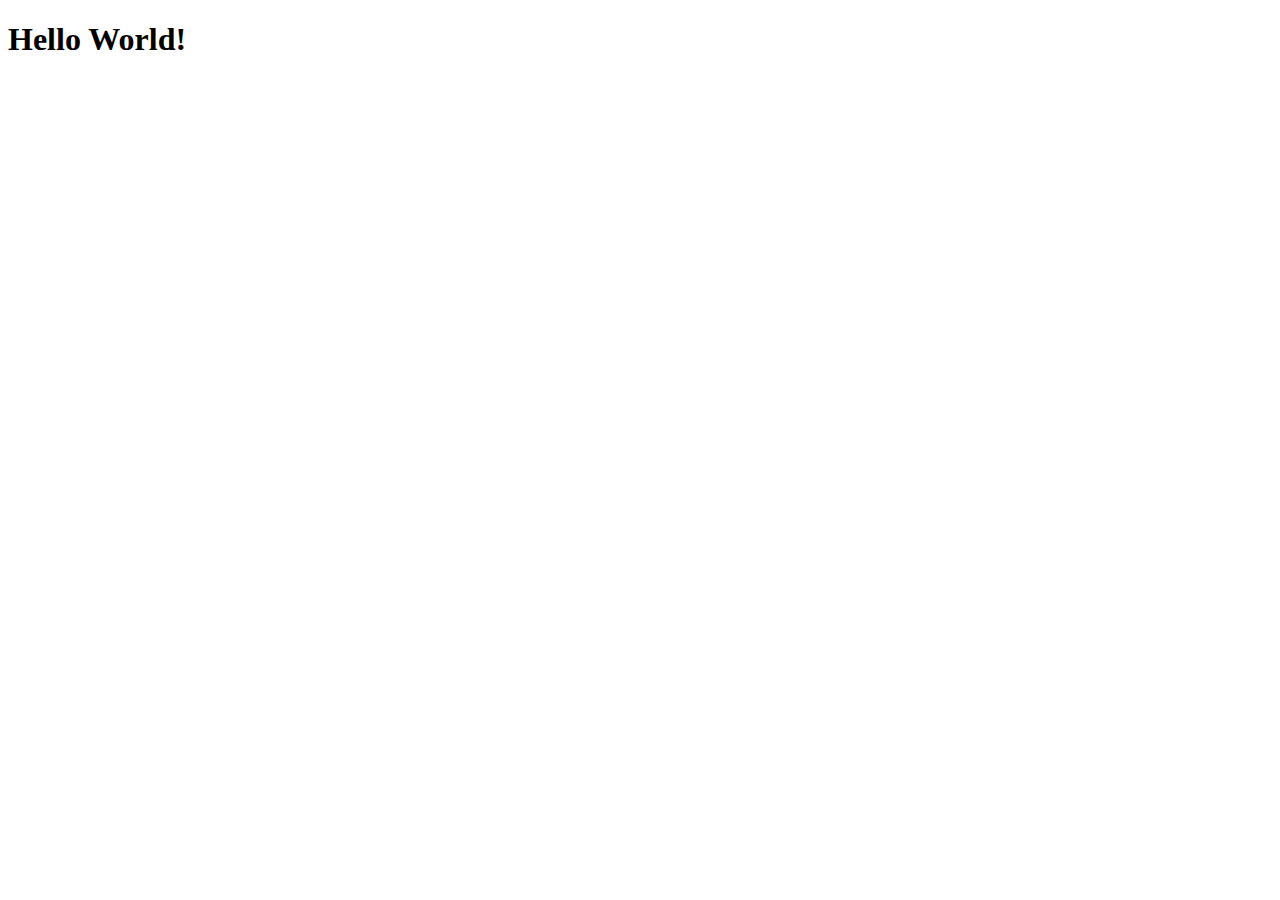
==== Veterinaria/src/main/webapp/index.html @ 40024d39 "SQL and Proyect creation" ====
<!DOCTYPE html>
<html>
    <head>
        <title>Start Page</title>
        <meta http-equiv="Content-Type" content="text/html; charset=UTF-8">
    </head>
    <body>
        <h1>Hello World!</h1>
    </body>
</html>
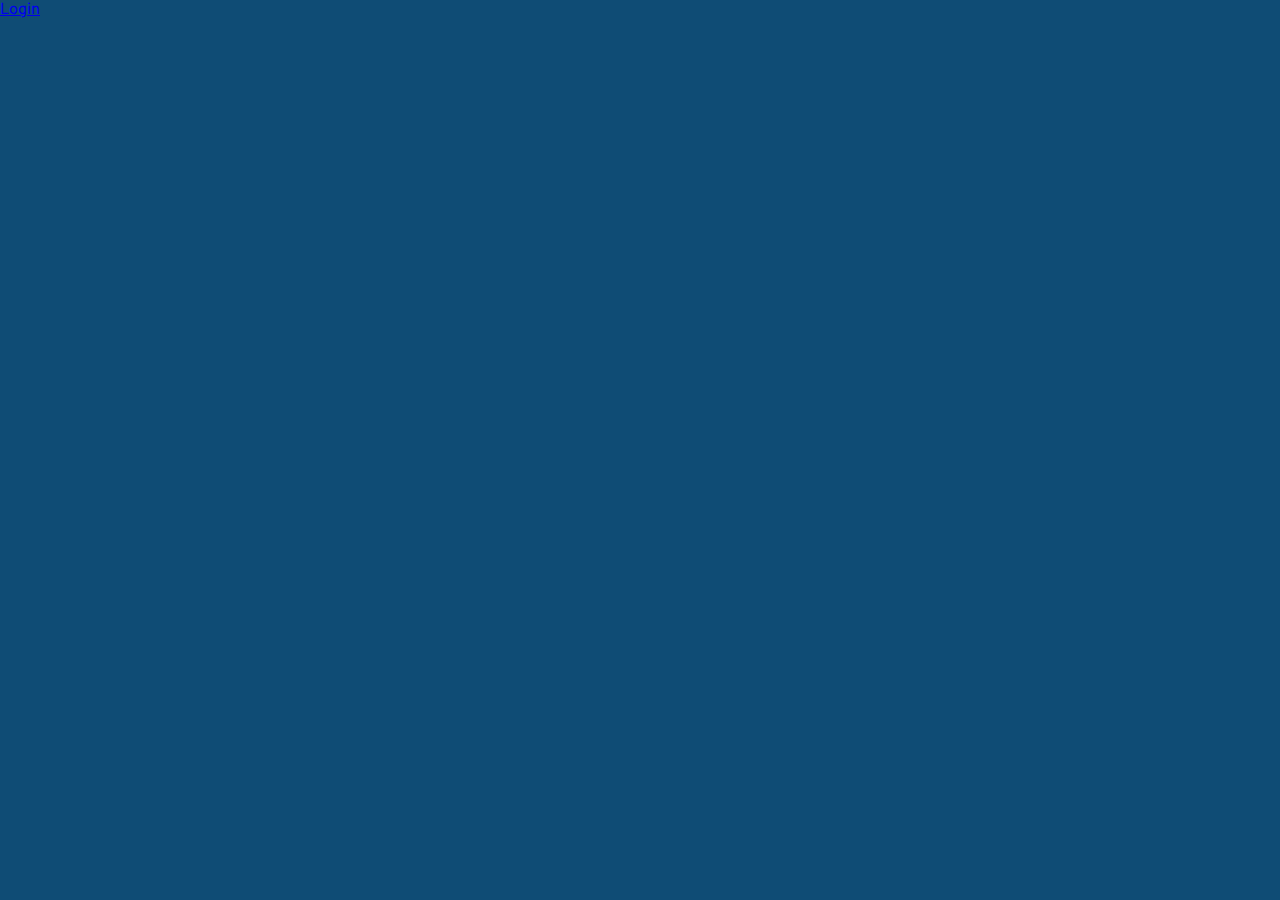
==== commit e8e68bf7: "Insercion Dueno y htmls" ====
--- a/Veterinaria/src/main/webapp/index.html
+++ b/Veterinaria/src/main/webapp/index.html
@@ -1,10 +1,17 @@
 <!DOCTYPE html>
 <html>
     <head>
-        <title>Start Page</title>
-        <meta http-equiv="Content-Type" content="text/html; charset=UTF-8">
+        <title>Veterinaria</title>
+        <meta charset="UTF-8">        
+        <meta name="viewport" content="width=device-width, initial-scale=1.0">
+        
+        <link href="https://fonts.googleapis.com/css?family=Nunito&display=swap" rel="stylesheet"> 
+        <link href="https://fonts.googleapis.com/css?family=Overpass&display=swap" rel="stylesheet">
+        <link rel="stylesheet" href="style/standard.css">
+        
+        <style type="text/css"></style>
     </head>
     <body>
-        <h1>Hello World!</h1>
+        <a href="views/log.jsp">Login</a>
     </body>
 </html>
--- a/Veterinaria/src/main/webapp/style/standard.css
+++ b/Veterinaria/src/main/webapp/style/standard.css
@@ -0,0 +1,127 @@
+body {
+    font-family: 'Overpass', sans-serif;
+    font-weight: normal;
+    font-size: 100%;
+    color: #1b262c;
+    margin: 0;
+    background-color: #0f4c75;
+}
+
+.container {
+    display: inline;
+    margin: 0;
+    padding: 0;
+    min-width: 100vw;
+    min-height: 100vh;
+    width: 100%;
+    height: 100%;
+}
+
+ul {
+  list-style-type: none;
+  margin: 0;
+  padding: 0;
+  width: 25%;
+  max-width: 200px;
+  background-color: #f1f1f1;
+  position: fixed;
+  height: 100%;
+  overflow: auto;
+}
+
+li a {
+  display: block;
+  color: #000;
+  padding: 8px 16px;
+  text-decoration: none;
+}
+
+li a.active {
+  background-color: #04AA6D;
+  color: white;
+}
+
+li a:hover:not(.active) {
+  background-color: #555;
+  color: white;
+}
+#right {
+    max-width: 180px;
+    width: 100%;
+    padding: 50px 30px;
+    background-color: #3282b8;
+
+    -webkit-box-shadow: 0px 0px 5px 5px rgba(0,0,0,0.15);
+    -moz-box-shadow: 0px 0px 5px 5px rgba(0,0,0,0.15);
+    box-shadow: 0px 0px 5px 5px rgba(0,0,0,0.15);
+
+    border-radius: 3px 3px 3px 3px;
+    -moz-border-radius: 3px 3px 3px 3px;
+    -webkit-border-radius: 3px 3px 3px 3px;
+
+    box-sizing: border-box;
+}
+.opt-cont {
+    display: flex;
+    align-items: baseline;
+    margin-bottom: 20px;
+}
+.option {
+    font-size: 120%;
+    color:#0f4c75;
+    text-align: left;
+    margin-right: 10px;
+}
+.option a {
+    text-decoration: none;
+    color: #bbe1fa;
+}
+
+.option a:hover {
+    color: #1b262c;
+}
+
+.add {
+    font-size: 150%;
+    width: 30px;
+    height: 30px;
+    border: none;
+    text-align: center;
+    border-radius: 20px 20px 20px 20px;
+    -moz-border-radius: 20px 20px 20px 20px;
+    -webkit-border-radius: 20px 20px 20px 20px;
+
+    background-color: #bbe1fa;
+}
+
+.add a {
+    text-decoration: none;
+    color: #0f4c75;
+}
+
+.add:hover {
+    width: 30px;
+    height: 30px;
+    border-radius: 20px 20px 20px 20px;
+    -moz-border-radius: 20px 20px 20px 20px;
+    -webkit-border-radius: 20px 20px 20px 20px;
+    background-color: #0f4c75;
+}
+.add a:hover {
+    color:#bbe1fa;
+}
+
+.back {
+    font-size: 100%;
+    color:#0f4c75;
+    text-align: right;
+    margin-top: 50px;
+}
+.back a {
+    text-decoration: none;
+    color: #bbe1fa;
+}
+
+.back a:hover {
+    color: #1b262c;
+}
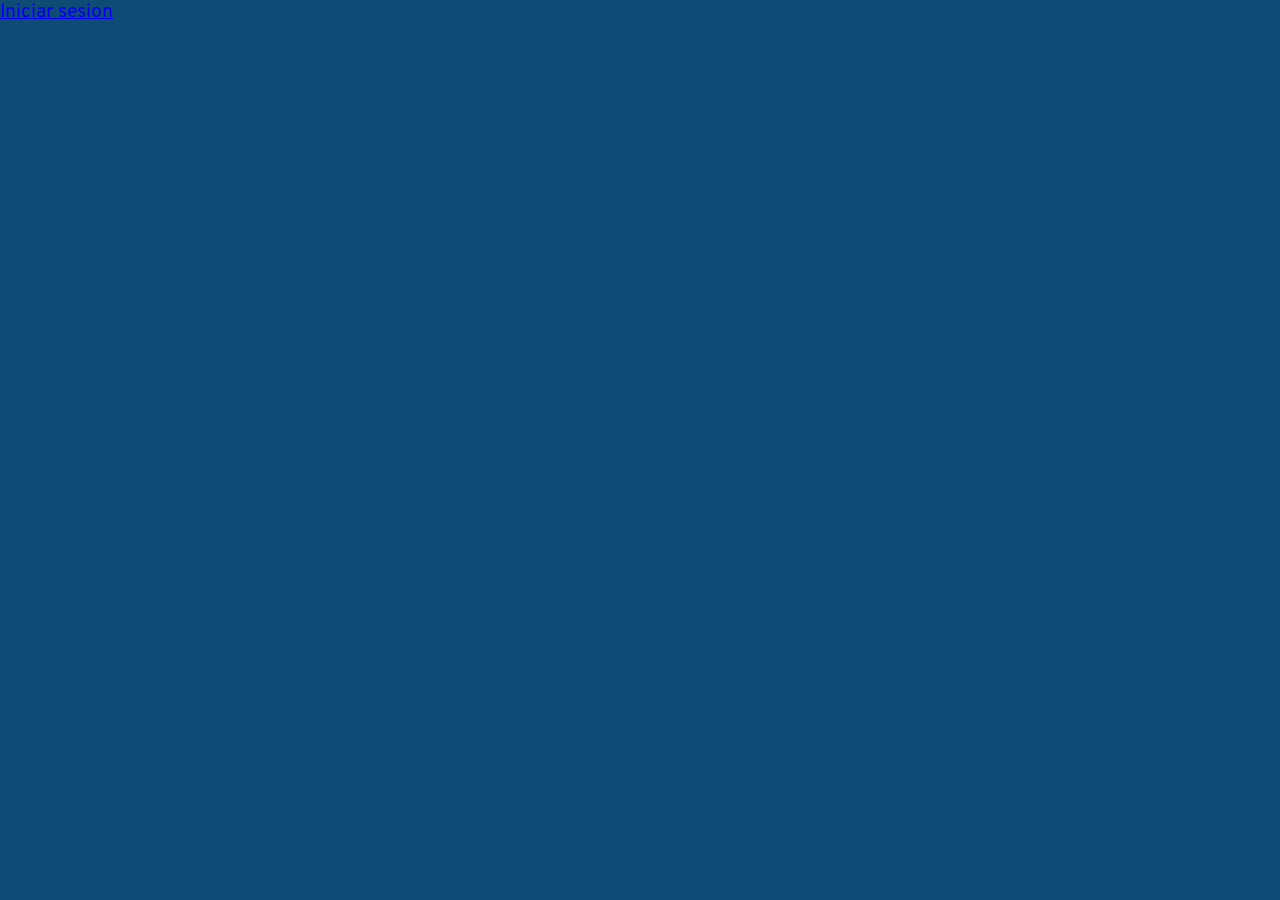
==== commit a5ba7393: "Tentativamente terminado" ====
--- a/Veterinaria/src/main/webapp/index.html
+++ b/Veterinaria/src/main/webapp/index.html
@@ -4,14 +4,16 @@
         <title>Veterinaria</title>
         <meta charset="UTF-8">        
         <meta name="viewport" content="width=device-width, initial-scale=1.0">
-        
+
         <link href="https://fonts.googleapis.com/css?family=Nunito&display=swap" rel="stylesheet"> 
         <link href="https://fonts.googleapis.com/css?family=Overpass&display=swap" rel="stylesheet">
         <link rel="stylesheet" href="style/standard.css">
-        
+
         <style type="text/css"></style>
     </head>
     <body>
-        <a href="views/log.jsp">Login</a>
+        <div class="word">
+            <a href="views/log.jsp">Iniciar sesion</a>
+        </div>
     </body>
 </html>
--- a/Veterinaria/src/main/webapp/style/standard.css
+++ b/Veterinaria/src/main/webapp/style/standard.css
@@ -18,110 +18,188 @@
 }
 
 ul {
-  list-style-type: none;
-  margin: 0;
-  padding: 0;
-  width: 25%;
-  max-width: 200px;
-  background-color: #f1f1f1;
-  position: fixed;
-  height: 100%;
-  overflow: auto;
-}
-
+    list-style-type: none;
+    margin: 0;
+    padding: 0;
+    width: 25%;
+    max-width: 200px;
+    background-color: #f1f1f1;
+    position: fixed;
+    height: 100%;
+    overflow: auto;
+}
+.dropdown-btn {
+    width: 100%;
+    max-width: 200px;
+    display: block;
+    color: #0f4c75;
+    padding: 8px 16px;
+    text-decoration: none;
+    text-align: left;
+    border: none;
+    font-size: 100%;
+}
+
+.fa-caret-down {
+    float: right;
+    padding-right: 8px;
+}
+
+.dropdown-btn.active{
+    background-color: #0f4c75;
+    color: white;
+}
+
+.dropdown-container {
+    display: none;
+    background-color: #def0fb;
+    padding-left: 8px;
+}
 li a {
-  display: block;
-  color: #000;
-  padding: 8px 16px;
-  text-decoration: none;
+    display: block;
+    color: #0f4c75;
+    padding: 8px 16px;
+    text-decoration: none;
 }
 
 li a.active {
-  background-color: #04AA6D;
-  color: white;
+    background-color: #0f4c75;
+    color: white;
 }
 
 li a:hover:not(.active) {
-  background-color: #555;
-  color: white;
-}
-#right {
-    max-width: 180px;
-    width: 100%;
-    padding: 50px 30px;
+    background-color: #0f4c75;
+    color: white;
+}
+
+.top {
+    font-size: 250%;
+    color:#bbe1fa;
+    text-align: left;
+    margin-bottom: 20px;
+}
+
+p {
+    color: #def0fb; 
+    font-size: 125%;
+}
+
+.word {
+    display: inline;
+    font-size: 120%;
+    color: #def0fb;
+    margin-right: 10px;
+}
+
+select {
+    color: #0f4c75; 
+    font-size: 120%;
+    font-family: 'Overpass', sans-serif;
+    height: 40px;
+    border: none;
+    margin-bottom: 10px;
+    border-radius: 3px 3px 3px 3px;
+    -moz-border-radius: 3px 3px 3px 3px;
+    -webkit-border-radius: 3px 3px 3px 3px;
+}
+
+option {
+    color: #0f4c75; 
+    font-size: 100%;
+    font-family: 'Overpass', sans-serif;
+    width: 100%;
+    height: 40px;
+    border: none;
+
+    border-radius: 3px 3px 3px 3px;
+    -moz-border-radius: 3px 3px 3px 3px;
+    -webkit-border-radius: 3px 3px 3px 3px;
+
+    background-color: #bbe1fa;
+
+    margin-top: 10px;
+}
+
+#right{
+    margin: 0;
+    margin-left: 25%;
+    padding: 20px;
+}
+
+#form {
+    margin-left: 25%;
+    height: auto;
+    min-width: 100px;
+    max-width: 400px;
+    padding: 20px 30px;
+    background-color: #0f4c75;
+}
+
+#form input {
+    font-family: 'Overpass', sans-serif;
+    font-size: 110%;
+    color: #1b262c;
+
+    display: block;
+    width: 100%;
+    height: 40px;
+
+    margin-bottom: 10px;
+    margin-top: 10px;
+    padding: 5px 5px 5px 10px;
+
+    box-sizing: border-box;
+
+    border: none;
+    border-radius: 3px 3px 3px 3px;
+    -moz-border-radius: 3px 3px 3px 3px;
+    -webkit-border-radius: 3px 3px 3px 3px;
+}
+
+#form input::placeholder {
+    font-family: 'Overpass', sans-serif;
+    color: #D0D0D0;
+}
+
+#form button {
+    font-family: 'Overpass', sans-serif;
+    font-size: 110%;
+    color:#1b262c;
+    width: 100%;
+    height: 40px;
+    border: none;
+
+    border-radius: 3px 3px 3px 3px;
+    -moz-border-radius: 3px 3px 3px 3px;
+    -webkit-border-radius: 3px 3px 3px 3px;
+
+    background-color: #bbe1fa;
+
+    margin-top: 10px;
+}
+
+#form button:hover {
     background-color: #3282b8;
-
-    -webkit-box-shadow: 0px 0px 5px 5px rgba(0,0,0,0.15);
-    -moz-box-shadow: 0px 0px 5px 5px rgba(0,0,0,0.15);
-    box-shadow: 0px 0px 5px 5px rgba(0,0,0,0.15);
-
-    border-radius: 3px 3px 3px 3px;
-    -moz-border-radius: 3px 3px 3px 3px;
-    -webkit-border-radius: 3px 3px 3px 3px;
-
-    box-sizing: border-box;
-}
-.opt-cont {
-    display: flex;
-    align-items: baseline;
-    margin-bottom: 20px;
-}
-.option {
-    font-size: 120%;
-    color:#0f4c75;
+    color:#bbe1fa;
+}
+
+table {
+    background-color: #f1f1f1; 
+    margin:0;
+    padding: 10px;
+    border: none;
+    border-radius: 5px 5px 5px 5px;
+    -moz-border-radius: 5px 5px 5px 5px;
+    -webkit-border-radius: 5px 5px 5px 5px;
+}
+
+th {
+    border-top: 2px solid #0f4c75;
+    border-bottom: 2px solid #0f4c75;
+    padding: 10px;
     text-align: left;
-    margin-right: 10px;
-}
-.option a {
-    text-decoration: none;
-    color: #bbe1fa;
-}
-
-.option a:hover {
-    color: #1b262c;
-}
-
-.add {
-    font-size: 150%;
-    width: 30px;
-    height: 30px;
-    border: none;
-    text-align: center;
-    border-radius: 20px 20px 20px 20px;
-    -moz-border-radius: 20px 20px 20px 20px;
-    -webkit-border-radius: 20px 20px 20px 20px;
-
-    background-color: #bbe1fa;
-}
-
-.add a {
-    text-decoration: none;
-    color: #0f4c75;
-}
-
-.add:hover {
-    width: 30px;
-    height: 30px;
-    border-radius: 20px 20px 20px 20px;
-    -moz-border-radius: 20px 20px 20px 20px;
-    -webkit-border-radius: 20px 20px 20px 20px;
-    background-color: #0f4c75;
-}
-.add a:hover {
-    color:#bbe1fa;
-}
-
-.back {
-    font-size: 100%;
-    color:#0f4c75;
-    text-align: right;
-    margin-top: 50px;
-}
-.back a {
-    text-decoration: none;
-    color: #bbe1fa;
-}
-
-.back a:hover {
-    color: #1b262c;
-}
+}
+td {
+    padding: 5px;
+    border-bottom: 1px solid #0f4c75;
+}
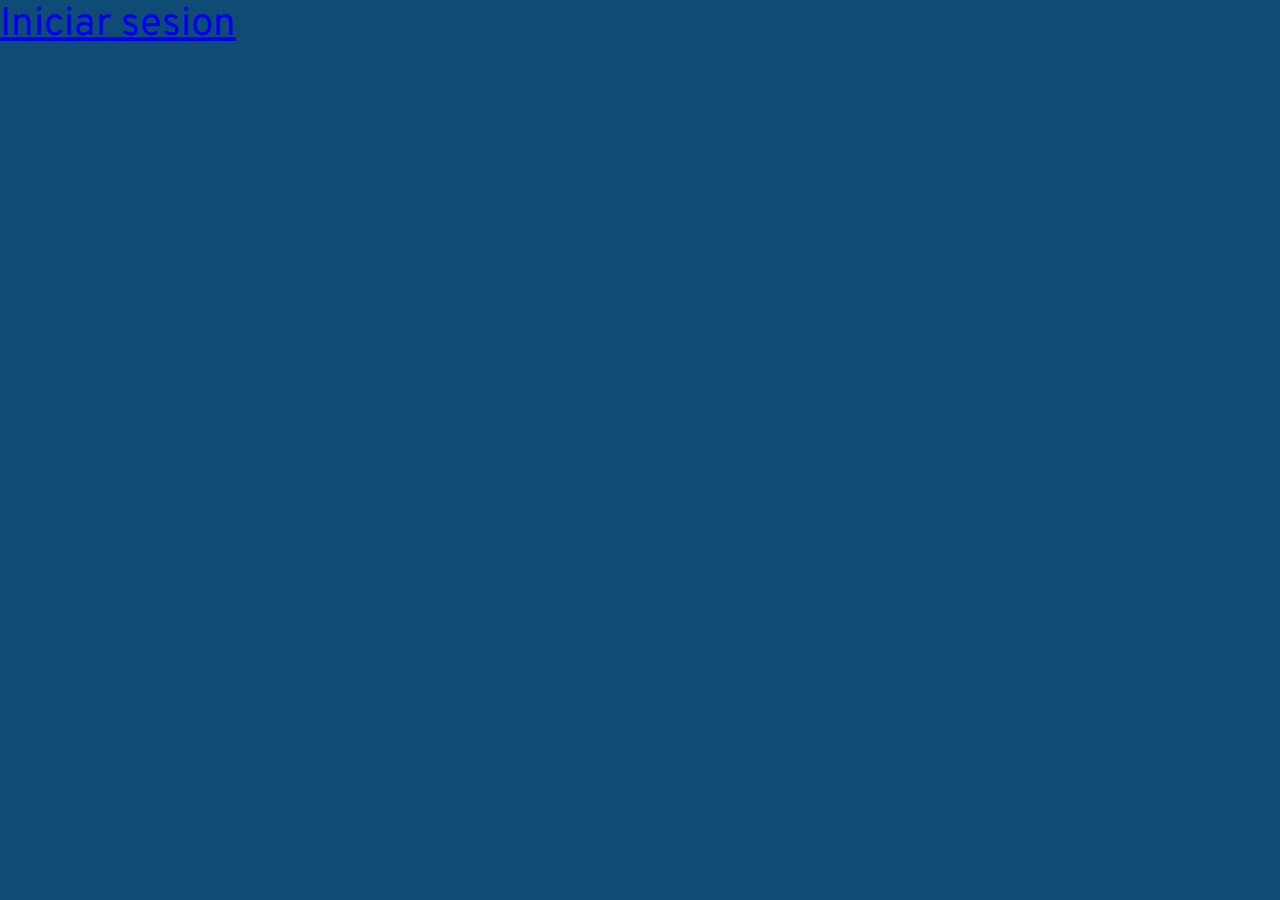
==== commit 5825dce0: "Final" ====
--- a/Veterinaria/src/main/webapp/index.html
+++ b/Veterinaria/src/main/webapp/index.html
@@ -12,7 +12,7 @@
         <style type="text/css"></style>
     </head>
     <body>
-        <div class="word">
+        <div class="top">
             <a href="views/log.jsp">Iniciar sesion</a>
         </div>
     </body>
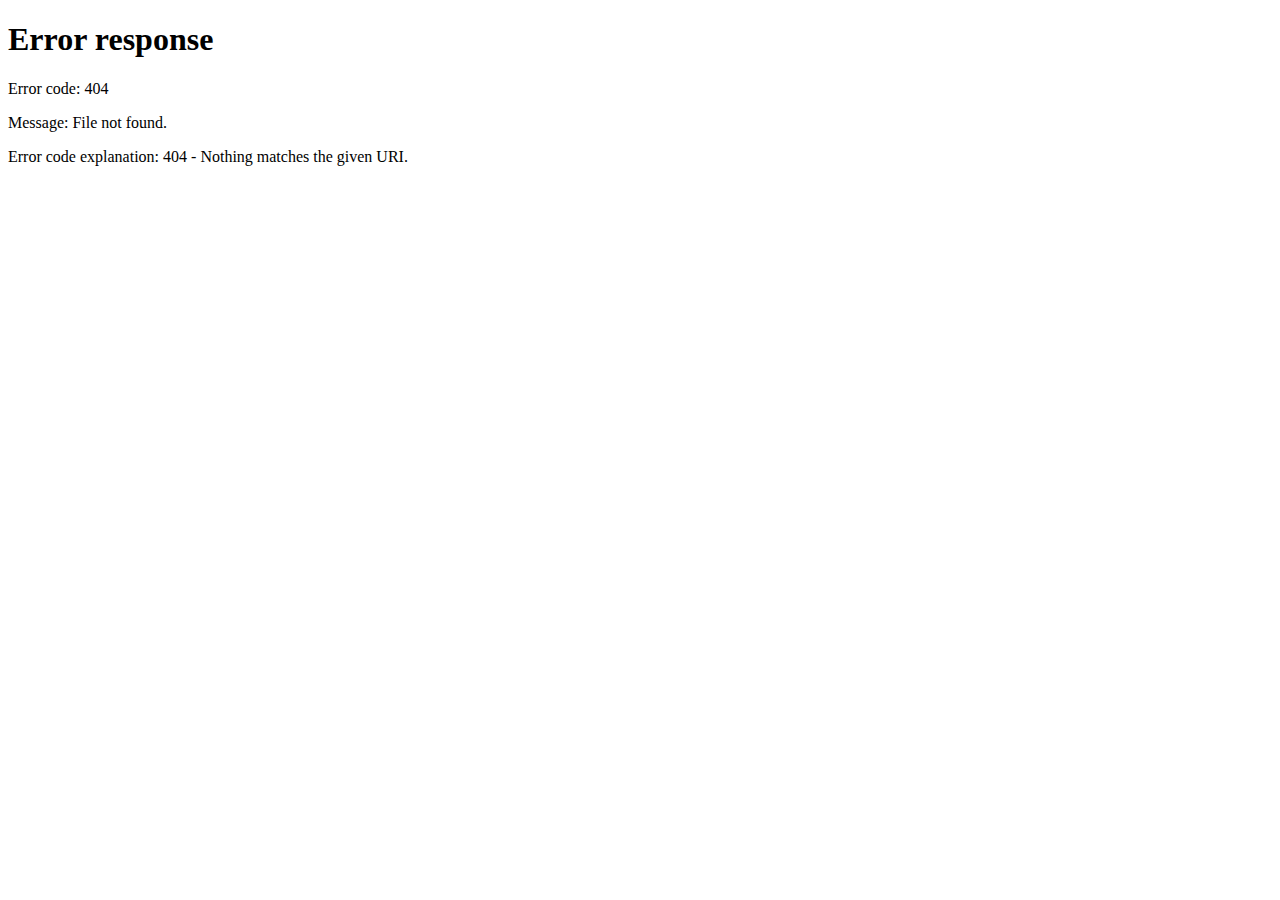
==== commit 0b5b1c0d: "Final 100%" ====
--- a/Veterinaria/src/main/webapp/index.html
+++ b/Veterinaria/src/main/webapp/index.html
@@ -14,6 +14,9 @@
     <body>
         <div class="top">
             <a href="views/log.jsp">Iniciar sesion</a>
+            <script>
+                 window.location = '/Veterinaria/views/log.jsp';
+            </script>
         </div>
     </body>
 </html>
